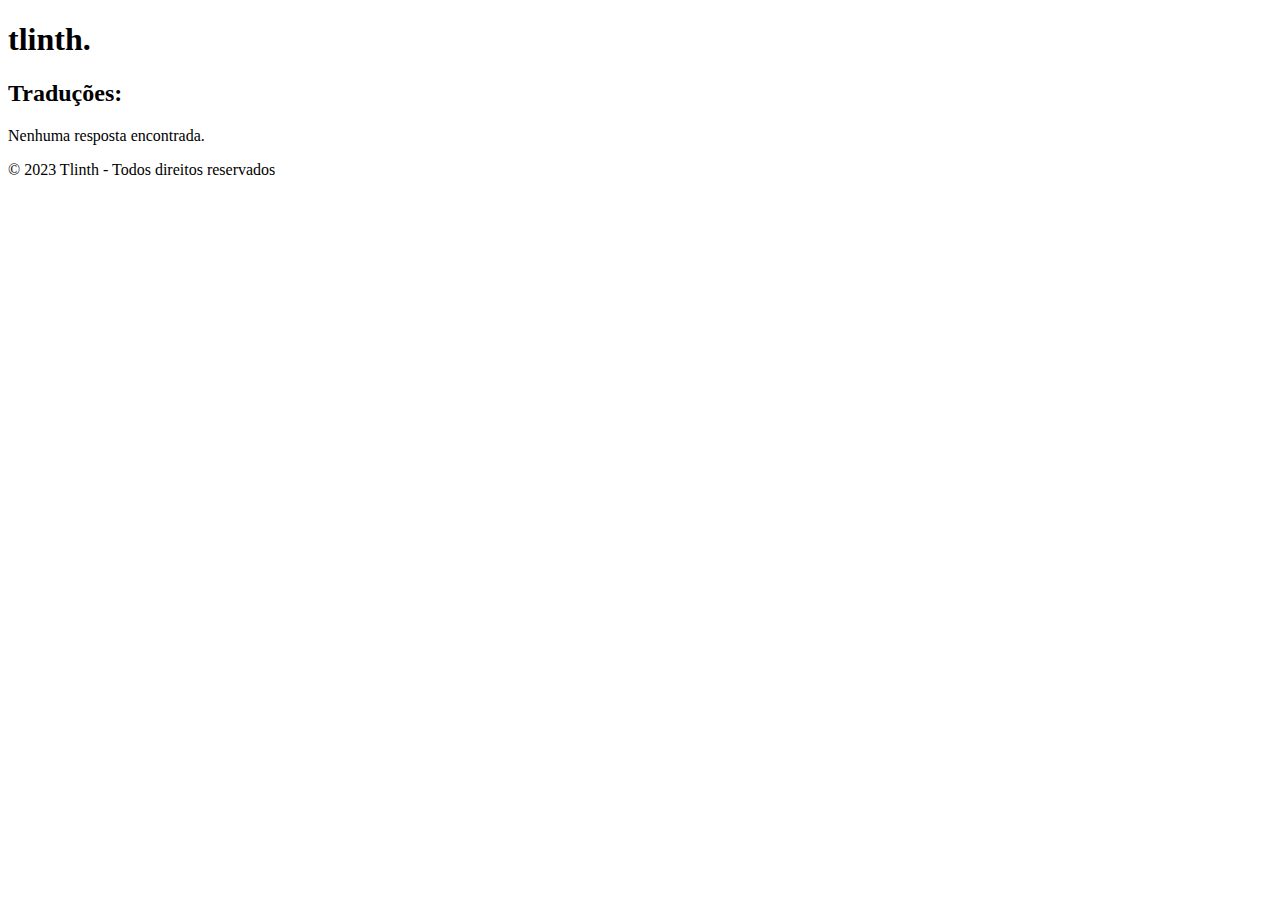
==== frontend/allresponses.html @ 105b91c4 "puxar as traducoes do db falta formatar e estilizar" ====
<!DOCTYPE html>
<html lang="pt-br">
<head>
    <meta charset="UTF-8">
    <meta name="viewport" content="width=device-width, initial-scale=1.0">
    <title>TLINTH</title>
    <link rel="stylesheet" href="/static/style.css">
    <link rel="preconnect" href="https://fonts.googleapis.com">
    <link rel="preconnect" href="https://fonts.gstatic.com" crossorigin>
    <link href="https://fonts.googleapis.com/css2?family=Tenali+Ramakrishna&display=swap" rel="stylesheet">    
    <link href="https://fonts.googleapis.com/css2?family=Alice&display=swap" rel="stylesheet">
</head>

<body>
    <div class="background-response">
        <header class="header-response">
            <h1>tlinth.</h1>
        </header>
    
        <main class="main-response">  
                <h2 class="traducoes">Traduções:</h2>
                <div id="responseContainer"></div>



                <div class="work-div-2">
                    <span class="copyright">© 2023 Tlinth - Todos direitos reservados</span>
                </div>
            </div>
        </main>
    </div>

    <script>
        document.addEventListener('DOMContentLoaded', function() {
            const responseContainer = document.getElementById('responseContainer');
            const allResponsesHtml = localStorage.getItem('allResponsesHtml');
            if (allResponsesHtml) {
                responseContainer.innerHTML = allResponsesHtml;
            } else {
                responseContainer.innerHTML = '<p>Nenhuma resposta encontrada.</p>';
            }
        });
    </script>      
</body>
</html>
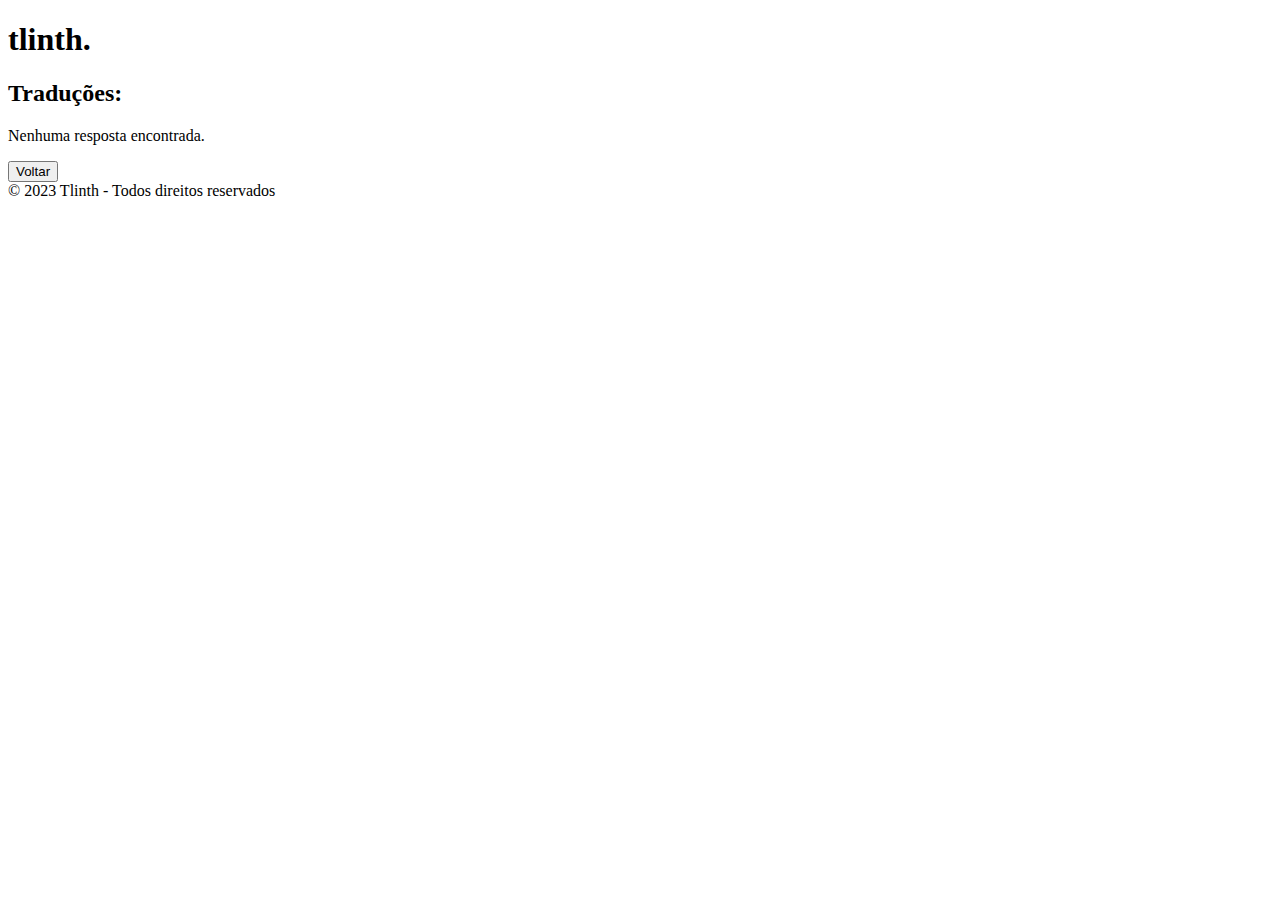
==== commit 8afe7296: "qol e adicionado função qr code" ====
--- a/frontend/allresponses.html
+++ b/frontend/allresponses.html
@@ -14,14 +14,17 @@
 <body>
     <div class="background-response">
         <header class="header-response">
-            <h1>tlinth.</h1>
+            <h1 class="header-response-text">tlinth.</h1>
         </header>
-    
+        
         <main class="main-response">  
-                <h2 class="traducoes">Traduções:</h2>
-                <div id="responseContainer"></div>
+            <h2 class="traducoes">Traduções:</h2>
+            <div id="responseContainer"></div>
+            
+            <div class="allresponses-button">
+                <button id="tlinth-header-allresponses">Voltar</button>
 
-
+            </div>
 
                 <div class="work-div-2">
                     <span class="copyright">© 2023 Tlinth - Todos direitos reservados</span>
@@ -31,14 +34,21 @@
     </div>
 
     <script>
+        // pega o q tava salvo no local storage
         document.addEventListener('DOMContentLoaded', function() {
             const responseContainer = document.getElementById('responseContainer');
             const allResponsesHtml = localStorage.getItem('allResponsesHtml');
+            console.log(allResponsesHtml);
             if (allResponsesHtml) {
                 responseContainer.innerHTML = allResponsesHtml;
             } else {
                 responseContainer.innerHTML = '<p>Nenhuma resposta encontrada.</p>';
             }
+
+        });
+        
+        document.getElementById('tlinth-header-allresponses').addEventListener('click', function() {
+            window.location.href = '/index.html';
         });
     </script>      
 </body>
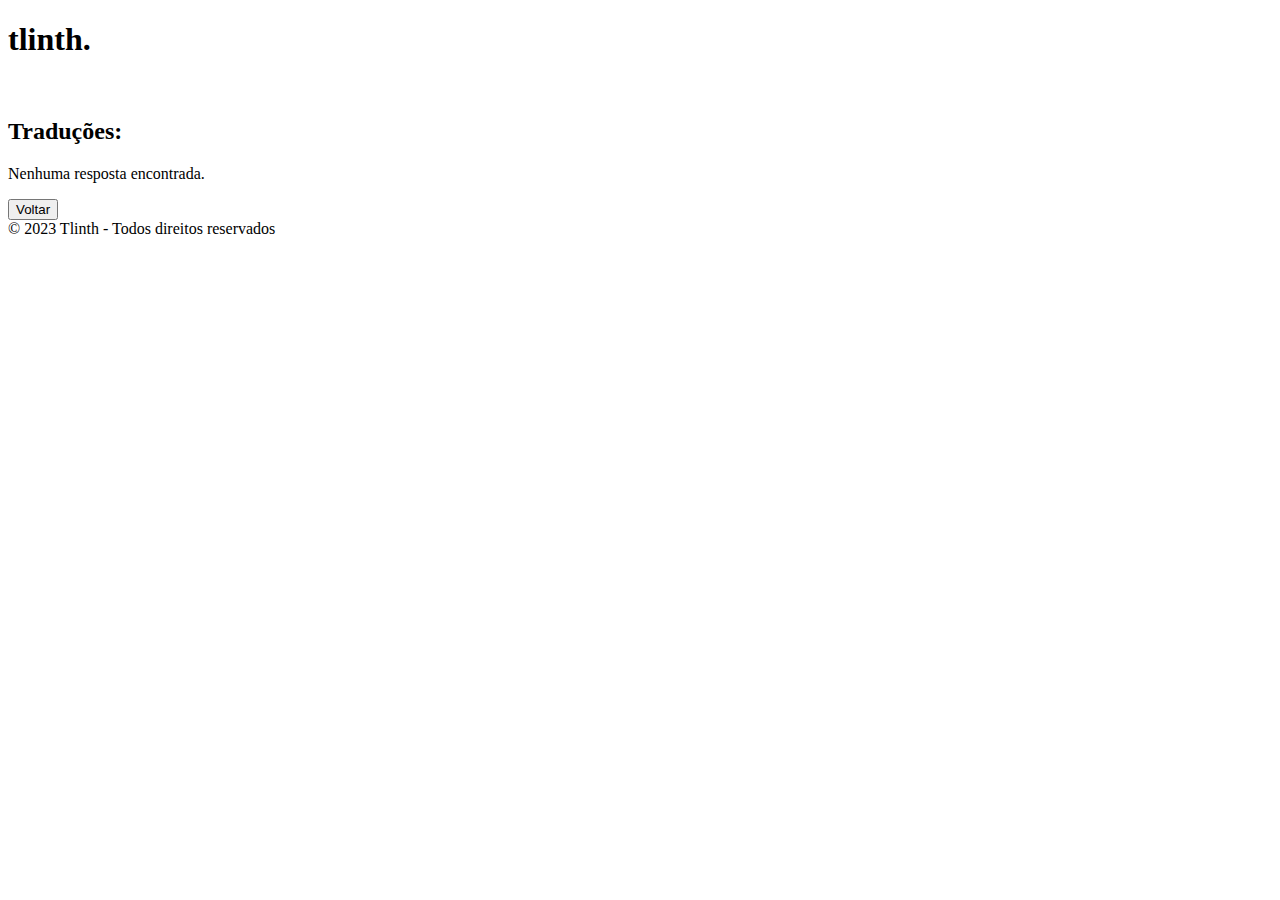
==== commit 02d3af16: "design melhor" ====
--- a/frontend/allresponses.html
+++ b/frontend/allresponses.html
@@ -9,12 +9,16 @@
     <link rel="preconnect" href="https://fonts.gstatic.com" crossorigin>
     <link href="https://fonts.googleapis.com/css2?family=Tenali+Ramakrishna&display=swap" rel="stylesheet">    
     <link href="https://fonts.googleapis.com/css2?family=Alice&display=swap" rel="stylesheet">
+    <link rel="preconnect" href="https://fonts.googleapis.com">
+<link rel="preconnect" href="https://fonts.gstatic.com" crossorigin>
+<link href="https://fonts.googleapis.com/css2?family=Montserrat:ital,wght@0,100..900;1,100..900&display=swap" rel="stylesheet">
 </head>
 
 <body>
     <div class="background-response">
         <header class="header-response">
             <h1 class="header-response-text">tlinth.</h1>
+            <div class="fade-gray">‎</div>
         </header>
         
         <main class="main-response">  
